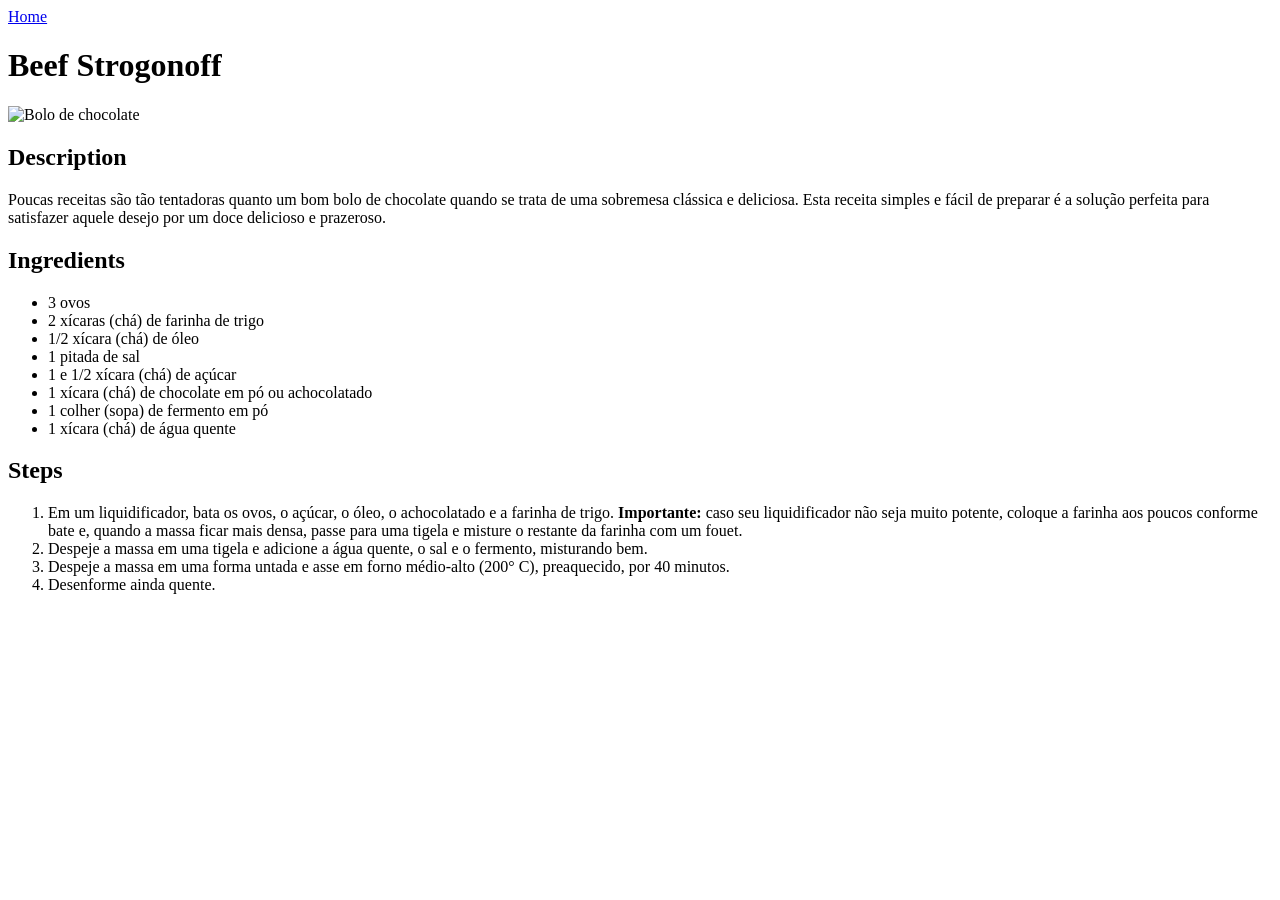
==== recipes/bolochocolate.html @ f2032a2a "Adicionando uma receita de bolo Havia apenas uma receita, agora há mais conteúdo para navegar" ====
<!DOCTYPE html>
<html lang="en">
<head>
    <meta charset="UTF-8">
    <meta name="viewport" content="width=device-width, initial-scale=1.0">
    <title>Beef Strogonoff</title>
</head>
<body>
    <a href="../index.html">Home</a>
    <h1>Beef Strogonoff</h1>
    <img src="https://static.itdg.com.br/images/640-400/3b03a942ab534200a0a80eb324828ccb/246606-postprocess-71802381-1893-4fbe-b302-726bfca18774.jpg" alt="Bolo de chocolate">
    <h2>Description</h2>
    <p>Poucas receitas são tão tentadoras quanto um bom bolo de chocolate quando se trata de uma sobremesa clássica e deliciosa. Esta receita simples e fácil de preparar é a solução perfeita para satisfazer aquele desejo por um doce delicioso e prazeroso. </p>
    <h2>Ingredients</h2>
    <ul>
        <li>3 ovos</li>
        <li>2 xícaras (chá) de farinha de trigo</li>
        <li>1/2 xícara (chá) de óleo</li>
        <li>1 pitada de sal</li>
        <li>1 e 1/2 xícara (chá) de açúcar</li>
        <li>1 xícara (chá) de chocolate em pó ou achocolatado</li>
        <li>1 colher (sopa) de fermento em pó</li>
        <li>1 xícara (chá) de água quente</li>
    </ul>
    <h2>Steps</h2>
    <ol>
        <li>Em um liquidificador, bata os ovos, o açúcar, o óleo, o achocolatado e a farinha de trigo. <strong>Importante:</strong> caso seu liquidificador não seja muito potente, coloque a farinha aos poucos conforme bate e, quando a massa ficar mais densa, passe para uma tigela e misture o restante da farinha com um fouet.</li>
        <li>Despeje a massa em uma tigela e adicione a água quente, o sal e o fermento, misturando bem.</li>
        <li>Despeje a massa em uma forma untada e asse em forno médio-alto (200° C), preaquecido, por 40 minutos.</li>
        <li>Desenforme ainda quente.</li>
    </ol>
</body>
</html>
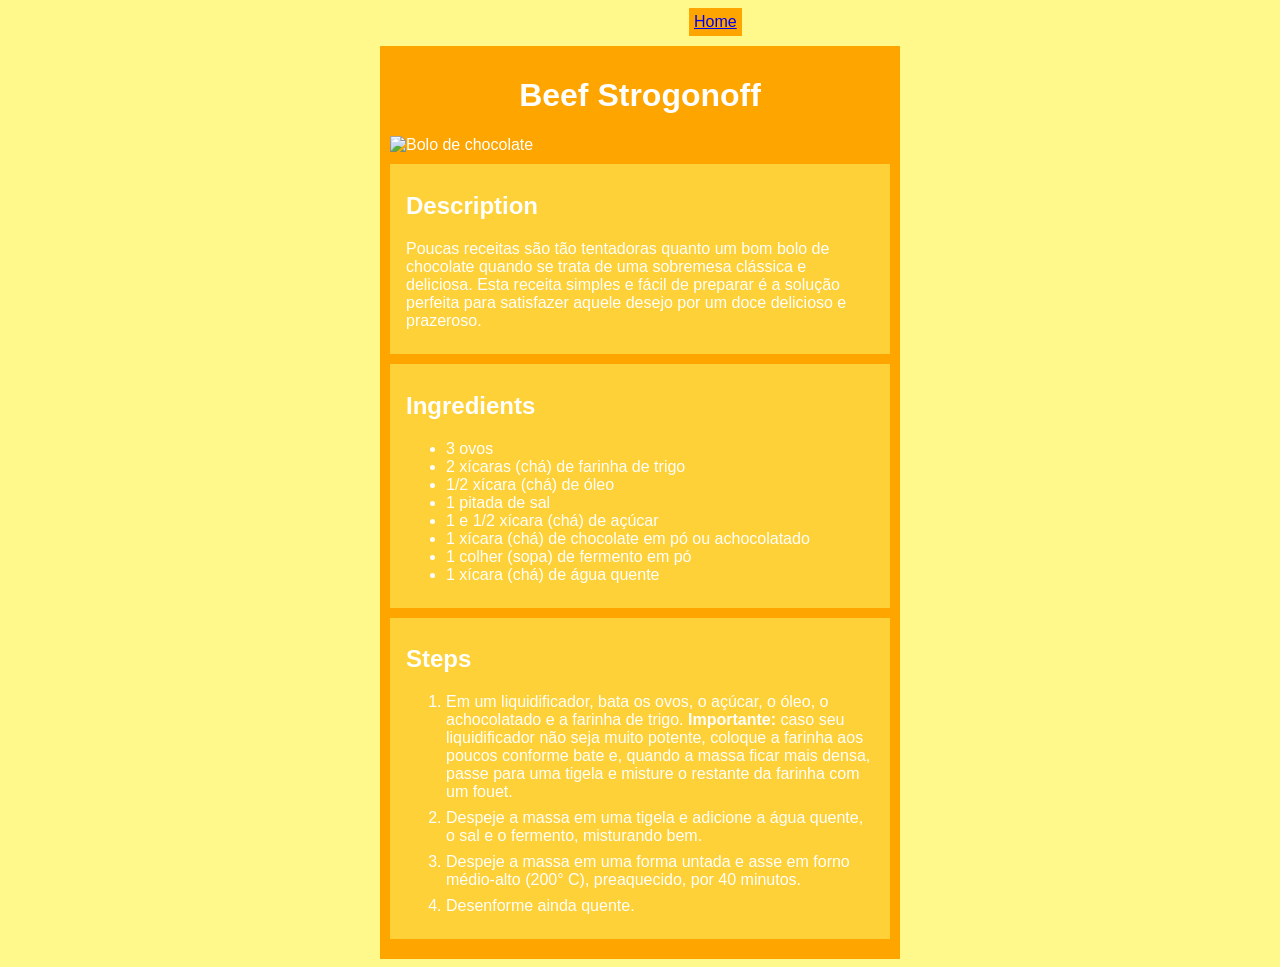
==== commit 9e414bcf: "Modificando estrutura HTML das receitas. Inseridas novas tags com classes e id's para implementar a " ====
--- a/recipes/bolochocolate.html
+++ b/recipes/bolochocolate.html
@@ -3,31 +3,40 @@
 <head>
     <meta charset="UTF-8">
     <meta name="viewport" content="width=device-width, initial-scale=1.0">
-    <title>Beef Strogonoff</title>
+    <title>Bolo de Chocolate</title>
+    <link rel="stylesheet" href="recipes.css">
 </head>
 <body>
-    <a href="../index.html">Home</a>
-    <h1>Beef Strogonoff</h1>
-    <img src="https://static.itdg.com.br/images/640-400/3b03a942ab534200a0a80eb324828ccb/246606-postprocess-71802381-1893-4fbe-b302-726bfca18774.jpg" alt="Bolo de chocolate">
-    <h2>Description</h2>
-    <p>Poucas receitas são tão tentadoras quanto um bom bolo de chocolate quando se trata de uma sobremesa clássica e deliciosa. Esta receita simples e fácil de preparar é a solução perfeita para satisfazer aquele desejo por um doce delicioso e prazeroso. </p>
-    <h2>Ingredients</h2>
-    <ul>
-        <li>3 ovos</li>
-        <li>2 xícaras (chá) de farinha de trigo</li>
-        <li>1/2 xícara (chá) de óleo</li>
-        <li>1 pitada de sal</li>
-        <li>1 e 1/2 xícara (chá) de açúcar</li>
-        <li>1 xícara (chá) de chocolate em pó ou achocolatado</li>
-        <li>1 colher (sopa) de fermento em pó</li>
-        <li>1 xícara (chá) de água quente</li>
-    </ul>
-    <h2>Steps</h2>
-    <ol>
-        <li>Em um liquidificador, bata os ovos, o açúcar, o óleo, o achocolatado e a farinha de trigo. <strong>Importante:</strong> caso seu liquidificador não seja muito potente, coloque a farinha aos poucos conforme bate e, quando a massa ficar mais densa, passe para uma tigela e misture o restante da farinha com um fouet.</li>
-        <li>Despeje a massa em uma tigela e adicione a água quente, o sal e o fermento, misturando bem.</li>
-        <li>Despeje a massa em uma forma untada e asse em forno médio-alto (200° C), preaquecido, por 40 minutos.</li>
-        <li>Desenforme ainda quente.</li>
-    </ol>
+    <a id="home" href="../index.html">Home</a>
+    <div class="main">
+        <h1 class="title">Beef Strogonoff</h1>
+        <img src="https://static.itdg.com.br/images/640-400/3b03a942ab534200a0a80eb324828ccb/246606-postprocess-71802381-1893-4fbe-b302-726bfca18774.jpg" alt="Bolo de chocolate">
+        <div class="step one">
+            <h2>Description</h2>
+            <p>Poucas receitas são tão tentadoras quanto um bom bolo de chocolate quando se trata de uma sobremesa clássica e deliciosa. Esta receita simples e fácil de preparar é a solução perfeita para satisfazer aquele desejo por um doce delicioso e prazeroso. </p>
+        </div>
+        <div class="step two">
+            <h2>Ingredients</h2>
+            <ul>
+                <li>3 ovos</li>
+                <li>2 xícaras (chá) de farinha de trigo</li>
+                <li>1/2 xícara (chá) de óleo</li>
+                <li>1 pitada de sal</li>
+                <li>1 e 1/2 xícara (chá) de açúcar</li>
+                <li>1 xícara (chá) de chocolate em pó ou achocolatado</li>
+                <li>1 colher (sopa) de fermento em pó</li>
+                <li>1 xícara (chá) de água quente</li>
+            </ul>
+        </div>
+        <div class="step three">
+            <h2>Steps</h2>
+            <ol id="steps">
+                <li>Em um liquidificador, bata os ovos, o açúcar, o óleo, o achocolatado e a farinha de trigo. <strong>Importante:</strong> caso seu liquidificador não seja muito potente, coloque a farinha aos poucos conforme bate e, quando a massa ficar mais densa, passe para uma tigela e misture o restante da farinha com um fouet.</li>
+                <li>Despeje a massa em uma tigela e adicione a água quente, o sal e o fermento, misturando bem.</li>
+                <li>Despeje a massa em uma forma untada e asse em forno médio-alto (200° C), preaquecido, por 40 minutos.</li>
+                <li>Desenforme ainda quente.</li>
+            </ol>
+        </div>
+    </div>
 </body>
 </html>
--- a/recipes/recipes.css
+++ b/recipes/recipes.css
@@ -0,0 +1,39 @@
+body{
+    font-family: Verdana, Geneva, Tahoma, sans-serif;
+    background-color: rgb(255, 249, 139);
+    color: white;
+}
+
+#home{
+    background-color: orange;
+    padding: 5px;
+    display: inline-block;
+    margin-left: 681px;
+    margin-bottom: 10px;
+}
+
+.main{
+    background-color: orange;
+    width: 500px;
+    margin: auto;
+    padding: 10px;
+}
+
+.main img{
+    width: 500px;
+    margin-bottom: 10px;
+}
+
+.title{
+    text-align: center;
+}
+
+.step {
+    background-color: rgb(255, 209, 56);
+    padding: 8px 16px;
+    margin-bottom: 10px;
+}
+
+#steps li{
+    margin-bottom: 8px;
+}
